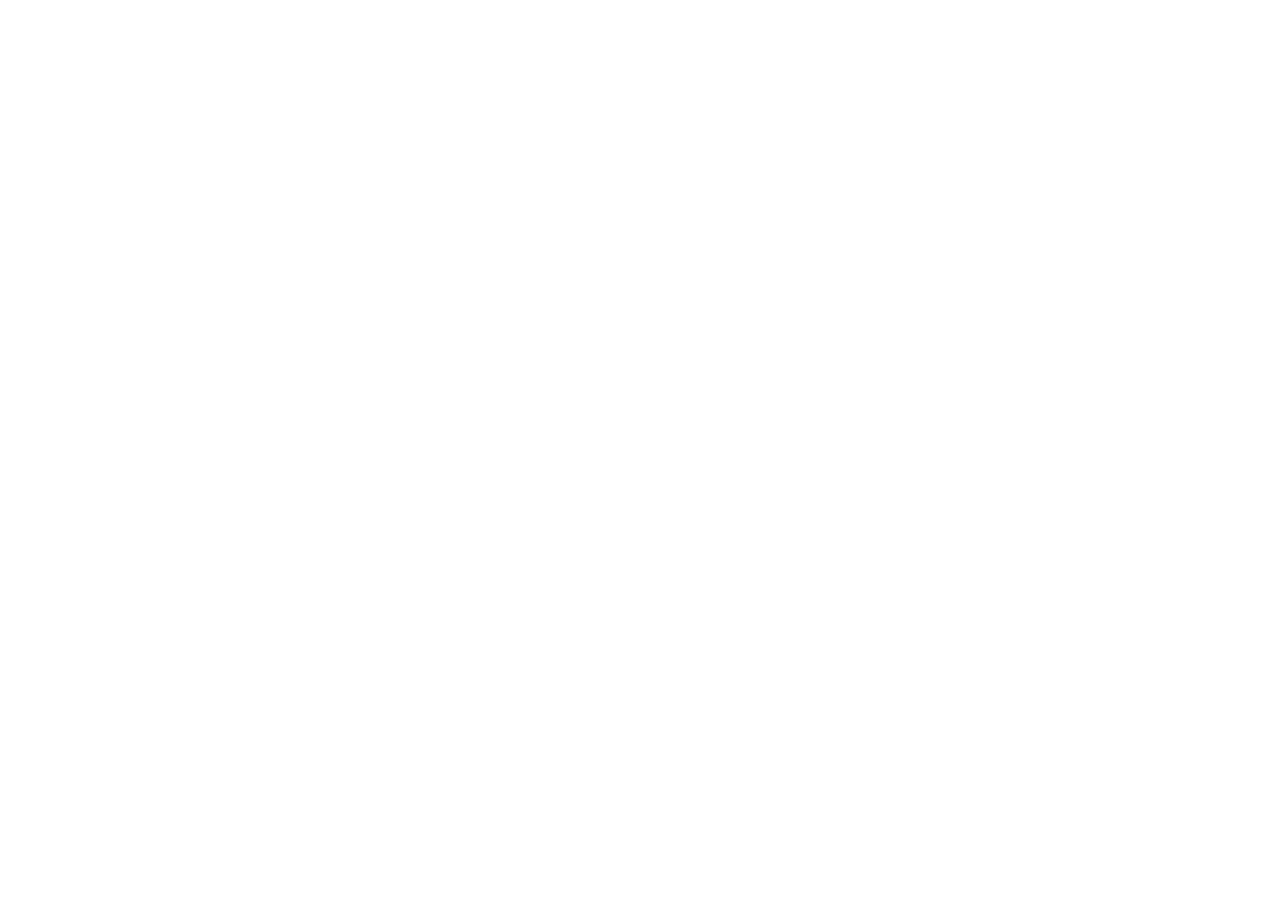
==== index.html @ 0430f4e7 "html code :art:" ====
<!DOCTYPE html>
<html lang="en">

<head>
    <meta charset="UTF-8">
    <meta name="viewport" content="width=device-width, initial-scale=1.0">
    <title>Document</title>
    <link rel="stylesheet" href="style.css">
</head>

<body>

</body>

</html>
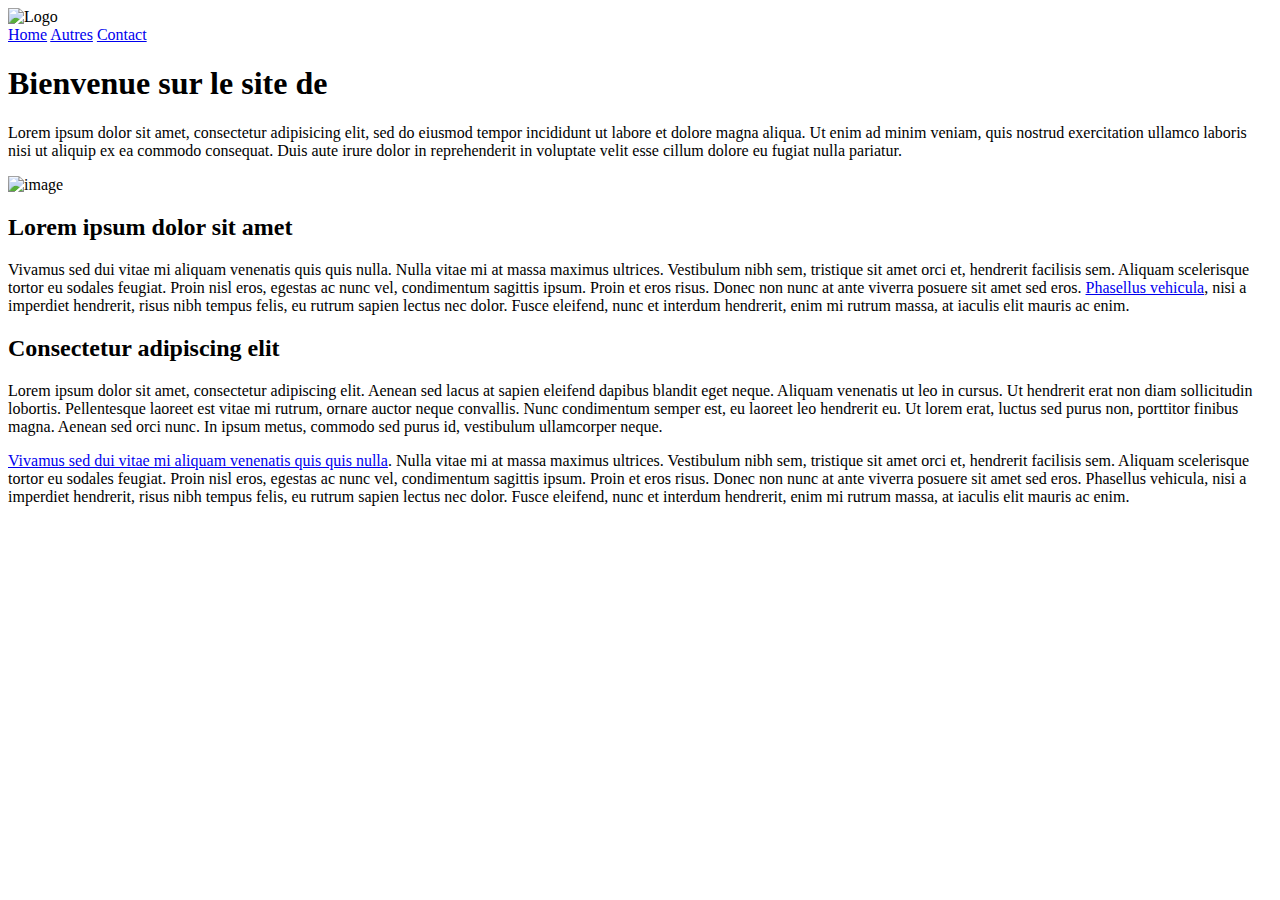
==== commit 73566450: ":art: updated index" ====
--- a/index.html
+++ b/index.html
@@ -1,15 +1,41 @@
 <!DOCTYPE html>
-<html lang="en">
-
+<html lang="fr">
 <head>
-    <meta charset="UTF-8">
-    <meta name="viewport" content="width=device-width, initial-scale=1.0">
-    <title>Document</title>
-    <link rel="stylesheet" href="style.css">
+	<meta charset="utf-8">
+	<meta name="viewport" content="width=device-width, initial-scale=1.0" />
+	<link rel="stylesheet" href="css/style.css" />
+	<title>Mon site</title>
 </head>
-
 <body>
-
+	<!--HEADER-->
+	<header class="container">
+			<img src="img/logo.png" alt="Logo" />
+			<nav>
+				<a href="#">Home</a>
+				<a href="#">Autres</a>
+				<a href="#">Contact</a>
+			</nav>
+	</header>
+	<!--MAIN CONTENT-->
+	<main class="container">
+		<section>
+			<article>
+				<h1>Bienvenue sur le site de </h1>
+				<p>Lorem ipsum dolor sit amet, consectetur adipisicing elit, sed do eiusmod tempor incididunt ut labore et dolore magna aliqua. Ut enim ad minim veniam, quis nostrud exercitation ullamco laboris nisi ut aliquip ex ea commodo consequat. Duis aute irure dolor in reprehenderit in voluptate velit esse cillum dolore eu fugiat nulla pariatur.</p>
+				<picture>
+				<img src="./img/.jpg" alt="image ">
+				</picture>
+			</article>
+			<article>
+				<h2>Lorem ipsum dolor sit amet</h2>
+				<p>Vivamus sed dui vitae mi aliquam venenatis quis quis nulla. Nulla vitae mi at massa maximus ultrices. Vestibulum nibh sem, tristique sit amet orci et, hendrerit facilisis sem. Aliquam scelerisque tortor eu sodales feugiat. Proin nisl eros, egestas ac nunc vel, condimentum sagittis ipsum. Proin et eros risus. Donec non nunc at ante viverra posuere sit amet sed eros. <a href="#">Phasellus vehicula</a>, nisi a imperdiet hendrerit, risus nibh tempus felis, eu rutrum sapien lectus nec dolor. Fusce eleifend, nunc et interdum hendrerit, enim mi rutrum massa, at iaculis elit mauris ac enim. </p>
+			</article>
+			<article>
+				<h2>Consectetur adipiscing elit</h2>
+				<p>Lorem ipsum dolor sit amet, consectetur adipiscing elit. Aenean sed lacus at sapien eleifend dapibus blandit eget neque. Aliquam venenatis ut leo in cursus. Ut hendrerit erat non diam sollicitudin lobortis. Pellentesque laoreet est vitae mi rutrum, ornare auctor neque convallis. Nunc condimentum semper est, eu laoreet leo hendrerit eu. Ut lorem erat, luctus sed purus non, porttitor finibus magna. Aenean sed orci nunc. In ipsum metus, commodo sed purus id, vestibulum ullamcorper neque.</p>
+				<p><a href="#">Vivamus sed dui vitae mi aliquam venenatis quis quis nulla</a>. Nulla vitae mi at massa maximus ultrices. Vestibulum nibh sem, tristique sit amet orci et, hendrerit facilisis sem. Aliquam scelerisque tortor eu sodales feugiat. Proin nisl eros, egestas ac nunc vel, condimentum sagittis ipsum. Proin et eros risus. Donec non nunc at ante viverra posuere sit amet sed eros. Phasellus vehicula, nisi a imperdiet hendrerit, risus nibh tempus felis, eu rutrum sapien lectus nec dolor. Fusce eleifend, nunc et interdum hendrerit, enim mi rutrum massa, at iaculis elit mauris ac enim. </p>
+			</article>
+		</section>
+	</main>
 </body>
-
-</html>+</html>
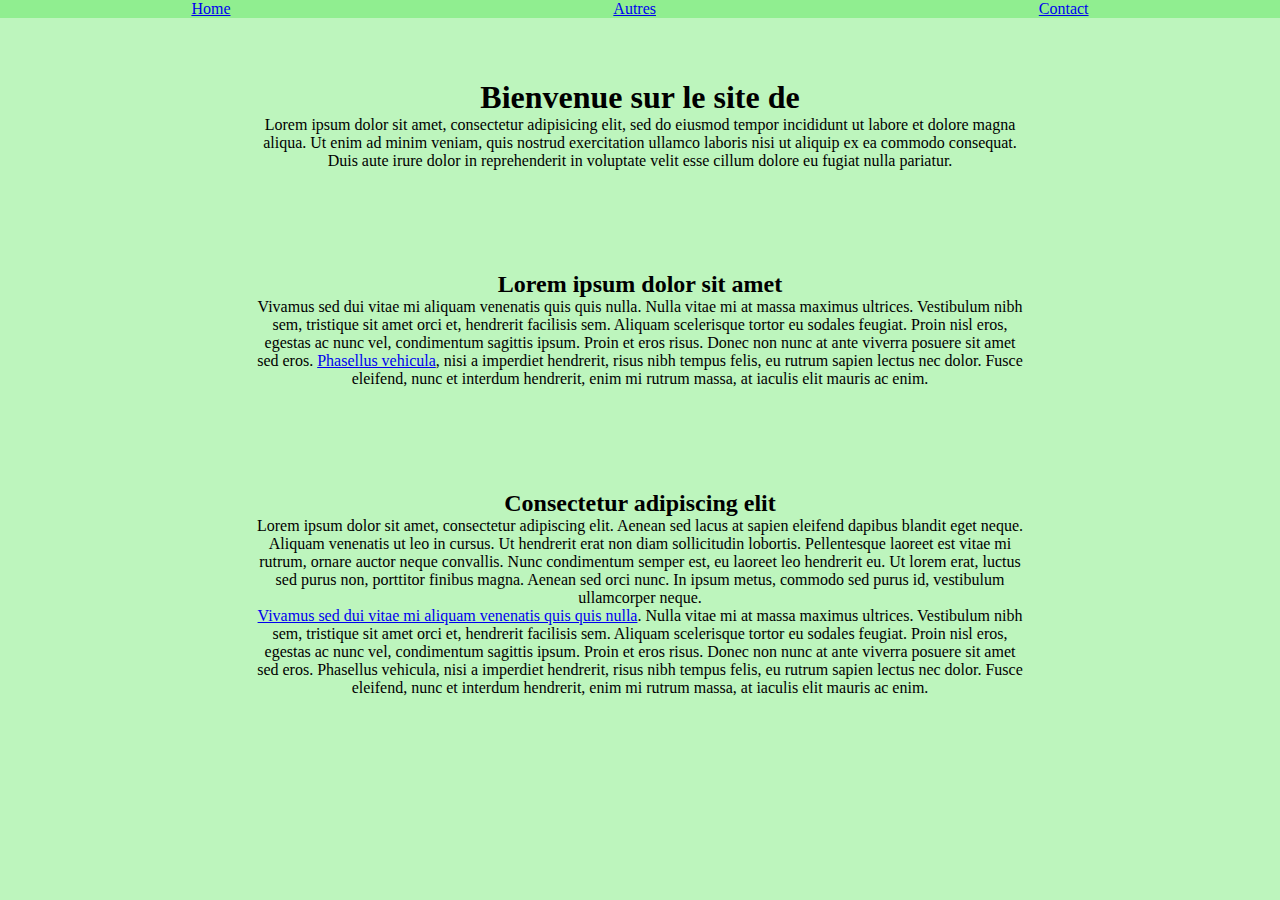
==== commit eaa58123: ":busts_in_silhouette: Finalized project and added new contributor" ====
--- a/index.html
+++ b/index.html
@@ -3,17 +3,16 @@
 <head>
 	<meta charset="utf-8">
 	<meta name="viewport" content="width=device-width, initial-scale=1.0" />
-	<link rel="stylesheet" href="css/style.css" />
+	<link rel="stylesheet" href="style.css" />
 	<title>Mon site</title>
 </head>
 <body>
 	<!--HEADER-->
-	<header class="container">
-			<img src="img/logo.png" alt="Logo" />
+	<header class="head-container">
 			<nav>
-				<a href="#">Home</a>
-				<a href="#">Autres</a>
-				<a href="#">Contact</a>
+				<a href="index.html">Home</a>
+				<a href="autres.html">Autres</a>
+				<a href="contact.html">Contact</a>
 			</nav>
 	</header>
 	<!--MAIN CONTENT-->
@@ -23,7 +22,6 @@
 				<h1>Bienvenue sur le site de </h1>
 				<p>Lorem ipsum dolor sit amet, consectetur adipisicing elit, sed do eiusmod tempor incididunt ut labore et dolore magna aliqua. Ut enim ad minim veniam, quis nostrud exercitation ullamco laboris nisi ut aliquip ex ea commodo consequat. Duis aute irure dolor in reprehenderit in voluptate velit esse cillum dolore eu fugiat nulla pariatur.</p>
 				<picture>
-				<img src="./img/.jpg" alt="image ">
 				</picture>
 			</article>
 			<article>
--- a/style.css
+++ b/style.css
@@ -0,0 +1,55 @@
+* {
+    margin: 0;
+    padding: 0;
+}
+
+form {
+    display: flex;
+    flex-wrap: wrap;
+    width: 500px;
+}
+
+body {
+    background-color: rgba(144, 238, 144, 0.596);
+}
+
+input {
+    width: 100%;
+}
+
+.head-container {
+    background-color: lightgreen;
+}
+
+nav {
+    display: flex;
+    justify-content: space-around;
+}
+
+section {
+    height: 80vh;
+    display: flex;
+    justify-content: space-around;
+    align-items: center;
+    flex-flow: column;
+    text-align: center;
+    padding: 10px 20% 0 20%;
+}
+
+.forms {
+    display: flex;
+    justify-content: center;
+    flex-flow: column;
+    align-items: center;
+    padding: 50px;
+}
+
+.autres-box {
+    height: 50vh;
+    text-align: center;
+    display: flex;
+    flex-flow: column;
+    justify-content: space-around;
+    padding: 50px 10% 0 10% ;
+    border-radius: 10px;
+}